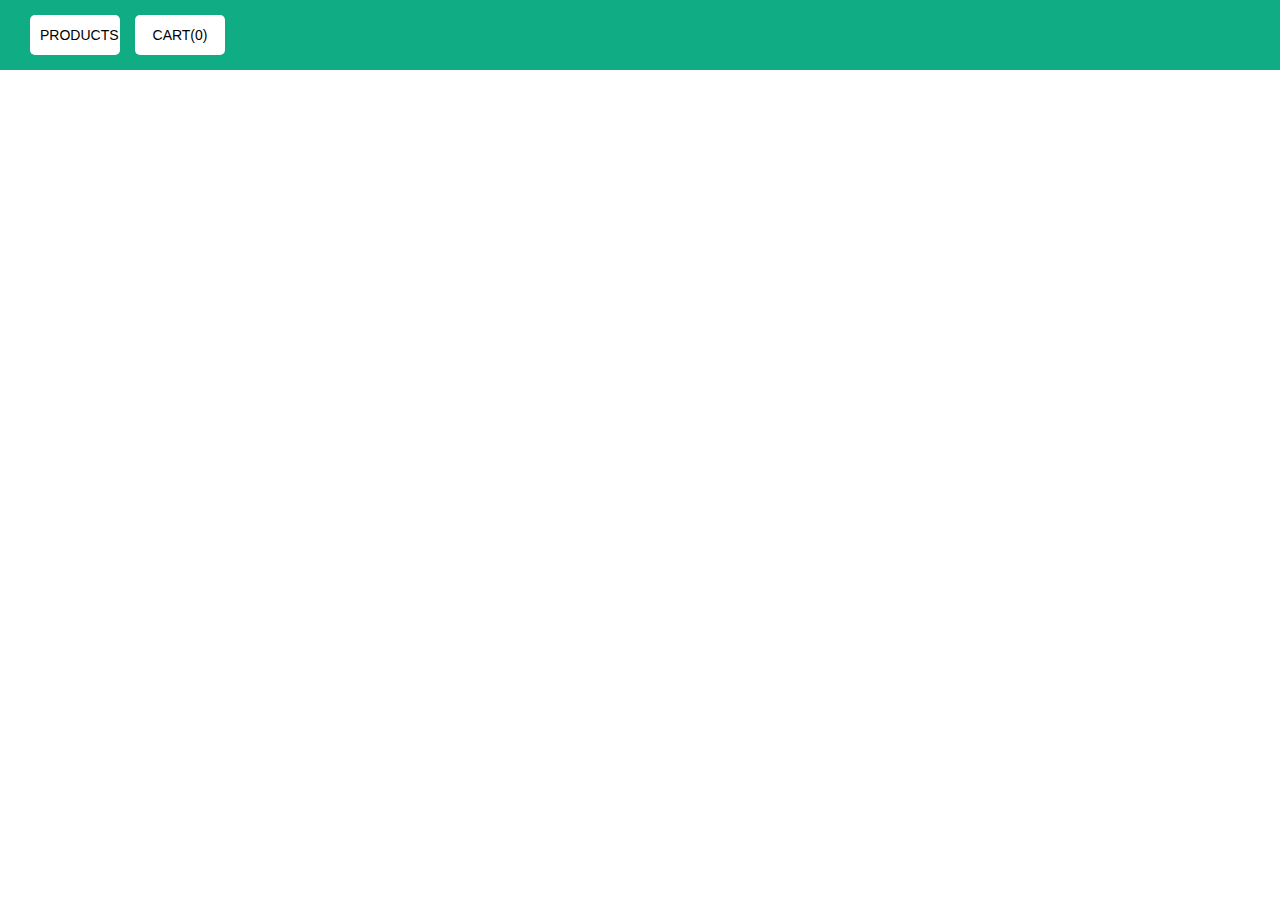
==== contextcart/index.html @ 49bf177f "updated site" ====
<!doctype html><html lang="en"><head><meta charset="utf-8"/><link rel="shortcut icon" href="/contextcart/favicon.ico"/><meta name="viewport" content="width=device-width,initial-scale=1,shrink-to-fit=no"/><meta name="theme-color" content="#000000"/><link rel="manifest" href="/contextcart/manifest.json"/><title>React App</title><link href="/contextcart/static/css/main.8dfe3e80.chunk.css" rel="stylesheet"></head><body><noscript>You need to enable JavaScript to run this app.</noscript><div id="root"></div><script>!function(l){function e(e){for(var r,t,n=e[0],o=e[1],u=e[2],f=0,i=[];f<n.length;f++)t=n[f],c[t]&&i.push(c[t][0]),c[t]=0;for(r in o)Object.prototype.hasOwnProperty.call(o,r)&&(l[r]=o[r]);for(s&&s(e);i.length;)i.shift()();return p.push.apply(p,u||[]),a()}function a(){for(var e,r=0;r<p.length;r++){for(var t=p[r],n=!0,o=1;o<t.length;o++){var u=t[o];0!==c[u]&&(n=!1)}n&&(p.splice(r--,1),e=f(f.s=t[0]))}return e}var t={},c={1:0},p=[];function f(e){if(t[e])return t[e].exports;var r=t[e]={i:e,l:!1,exports:{}};return l[e].call(r.exports,r,r.exports,f),r.l=!0,r.exports}f.m=l,f.c=t,f.d=function(e,r,t){f.o(e,r)||Object.defineProperty(e,r,{enumerable:!0,get:t})},f.r=function(e){"undefined"!=typeof Symbol&&Symbol.toStringTag&&Object.defineProperty(e,Symbol.toStringTag,{value:"Module"}),Object.defineProperty(e,"__esModule",{value:!0})},f.t=function(r,e){if(1&e&&(r=f(r)),8&e)return r;if(4&e&&"object"==typeof r&&r&&r.__esModule)return r;var t=Object.create(null);if(f.r(t),Object.defineProperty(t,"default",{enumerable:!0,value:r}),2&e&&"string"!=typeof r)for(var n in r)f.d(t,n,function(e){return r[e]}.bind(null,n));return t},f.n=function(e){var r=e&&e.__esModule?function(){return e.default}:function(){return e};return f.d(r,"a",r),r},f.o=function(e,r){return Object.prototype.hasOwnProperty.call(e,r)},f.p="/contextcart/";var r=window.webpackJsonp=window.webpackJsonp||[],n=r.push.bind(r);r.push=e,r=r.slice();for(var o=0;o<r.length;o++)e(r[o]);var s=n;a()}([])</script><script src="/contextcart/static/js/2.a60434ad.chunk.js"></script><script src="/contextcart/static/js/main.a47d1783.chunk.js"></script></body></html>
---- contextcart/static/css/main.8dfe3e80.chunk.css ----
body,html{padding:0;margin:0;font-family:Gill Sans,Gill Sans MT,Calibri,Trebuchet MS,sans-serif}.nav{padding:15px;background:#10ac84}button{border:none;color:#000;border-radius:5px;font-size:14px;background:#dadfe1;padding:10px;cursor:pointer}button:active{-webkit-transform:scale(.9);transform:scale(.9)}.nav button{margin-left:15px;border:none;background:#fff;color:#000;width:90px;height:40px;border-radius:5px;font-size:14px;text-transform:uppercase}li{margin-top:10px}th{text-align:left}.p{padding:15px}.flex{display:-webkit-flex;display:flex}.flex *{margin-left:10px}
/*# sourceMappingURL=main.8dfe3e80.chunk.css.map */
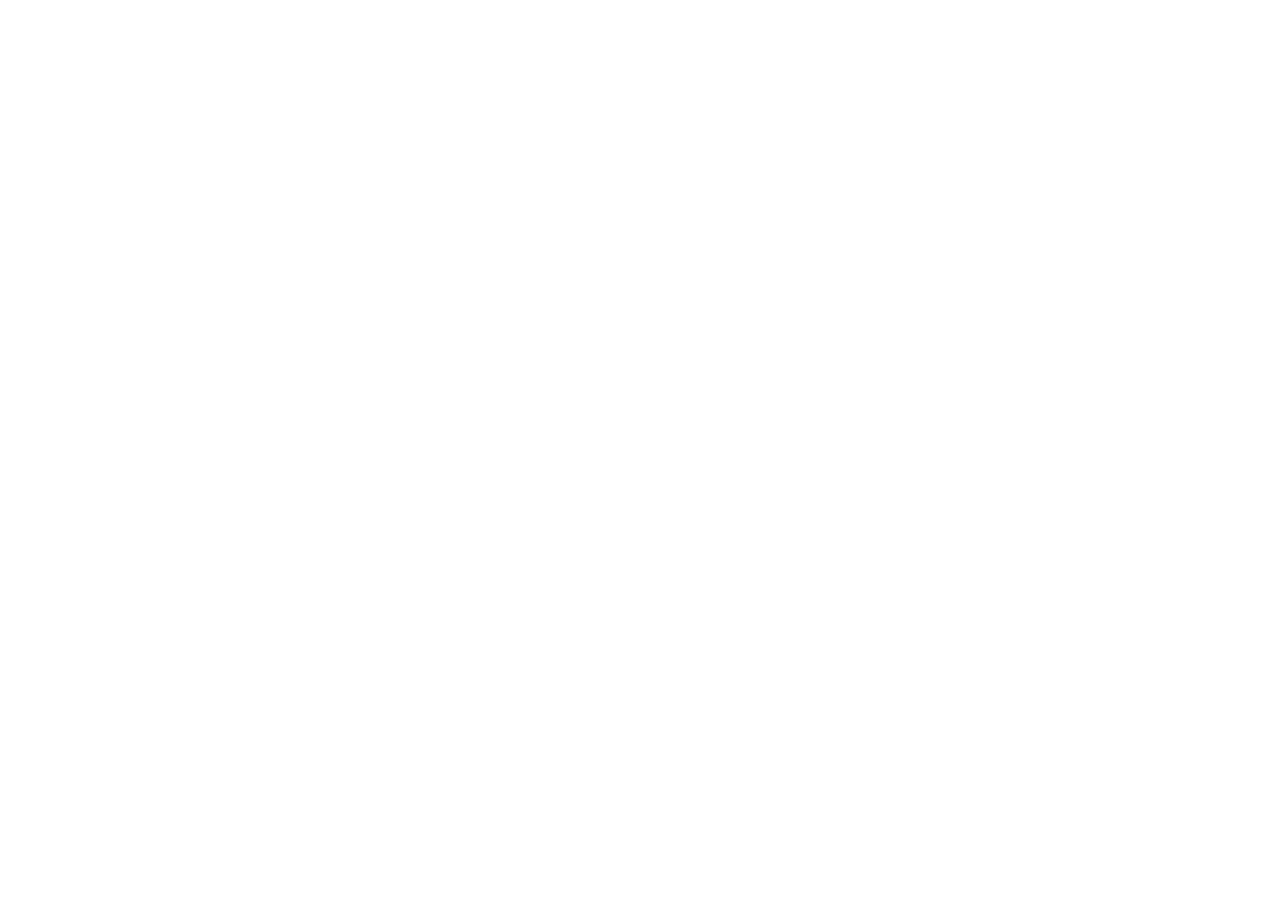
==== commit 231545d0: "added context cart" ====
--- a/contextcart/index.html
+++ b/contextcart/index.html
@@ -1 +1 @@
-<!doctype html><html lang="en"><head><meta charset="utf-8"/><link rel="shortcut icon" href="/contextcart/favicon.ico"/><meta name="viewport" content="width=device-width,initial-scale=1,shrink-to-fit=no"/><meta name="theme-color" content="#000000"/><link rel="manifest" href="/contextcart/manifest.json"/><title>React App</title><link href="/contextcart/static/css/main.8dfe3e80.chunk.css" rel="stylesheet"></head><body><noscript>You need to enable JavaScript to run this app.</noscript><div id="root"></div><script>!function(l){function e(e){for(var r,t,n=e[0],o=e[1],u=e[2],f=0,i=[];f<n.length;f++)t=n[f],c[t]&&i.push(c[t][0]),c[t]=0;for(r in o)Object.prototype.hasOwnProperty.call(o,r)&&(l[r]=o[r]);for(s&&s(e);i.length;)i.shift()();return p.push.apply(p,u||[]),a()}function a(){for(var e,r=0;r<p.length;r++){for(var t=p[r],n=!0,o=1;o<t.length;o++){var u=t[o];0!==c[u]&&(n=!1)}n&&(p.splice(r--,1),e=f(f.s=t[0]))}return e}var t={},c={1:0},p=[];function f(e){if(t[e])return t[e].exports;var r=t[e]={i:e,l:!1,exports:{}};return l[e].call(r.exports,r,r.exports,f),r.l=!0,r.exports}f.m=l,f.c=t,f.d=function(e,r,t){f.o(e,r)||Object.defineProperty(e,r,{enumerable:!0,get:t})},f.r=function(e){"undefined"!=typeof Symbol&&Symbol.toStringTag&&Object.defineProperty(e,Symbol.toStringTag,{value:"Module"}),Object.defineProperty(e,"__esModule",{value:!0})},f.t=function(r,e){if(1&e&&(r=f(r)),8&e)return r;if(4&e&&"object"==typeof r&&r&&r.__esModule)return r;var t=Object.create(null);if(f.r(t),Object.defineProperty(t,"default",{enumerable:!0,value:r}),2&e&&"string"!=typeof r)for(var n in r)f.d(t,n,function(e){return r[e]}.bind(null,n));return t},f.n=function(e){var r=e&&e.__esModule?function(){return e.default}:function(){return e};return f.d(r,"a",r),r},f.o=function(e,r){return Object.prototype.hasOwnProperty.call(e,r)},f.p="/contextcart/";var r=window.webpackJsonp=window.webpackJsonp||[],n=r.push.bind(r);r.push=e,r=r.slice();for(var o=0;o<r.length;o++)e(r[o]);var s=n;a()}([])</script><script src="/contextcart/static/js/2.a60434ad.chunk.js"></script><script src="/contextcart/static/js/main.a47d1783.chunk.js"></script></body></html>+<!doctype html><html lang="en"><head><meta charset="utf-8"/><link rel="shortcut icon" href="/favicon.ico"/><meta name="viewport" content="width=device-width,initial-scale=1,shrink-to-fit=no"/><meta name="theme-color" content="#000000"/><link rel="manifest" href="/manifest.json"/><title>React App</title><link href="/static/css/main.8dfe3e80.chunk.css" rel="stylesheet"></head><body><noscript>You need to enable JavaScript to run this app.</noscript><div id="root"></div><script>!function(l){function e(e){for(var r,t,n=e[0],o=e[1],u=e[2],f=0,i=[];f<n.length;f++)t=n[f],p[t]&&i.push(p[t][0]),p[t]=0;for(r in o)Object.prototype.hasOwnProperty.call(o,r)&&(l[r]=o[r]);for(s&&s(e);i.length;)i.shift()();return c.push.apply(c,u||[]),a()}function a(){for(var e,r=0;r<c.length;r++){for(var t=c[r],n=!0,o=1;o<t.length;o++){var u=t[o];0!==p[u]&&(n=!1)}n&&(c.splice(r--,1),e=f(f.s=t[0]))}return e}var t={},p={1:0},c=[];function f(e){if(t[e])return t[e].exports;var r=t[e]={i:e,l:!1,exports:{}};return l[e].call(r.exports,r,r.exports,f),r.l=!0,r.exports}f.m=l,f.c=t,f.d=function(e,r,t){f.o(e,r)||Object.defineProperty(e,r,{enumerable:!0,get:t})},f.r=function(e){"undefined"!=typeof Symbol&&Symbol.toStringTag&&Object.defineProperty(e,Symbol.toStringTag,{value:"Module"}),Object.defineProperty(e,"__esModule",{value:!0})},f.t=function(r,e){if(1&e&&(r=f(r)),8&e)return r;if(4&e&&"object"==typeof r&&r&&r.__esModule)return r;var t=Object.create(null);if(f.r(t),Object.defineProperty(t,"default",{enumerable:!0,value:r}),2&e&&"string"!=typeof r)for(var n in r)f.d(t,n,function(e){return r[e]}.bind(null,n));return t},f.n=function(e){var r=e&&e.__esModule?function(){return e.default}:function(){return e};return f.d(r,"a",r),r},f.o=function(e,r){return Object.prototype.hasOwnProperty.call(e,r)},f.p="/";var r=window.webpackJsonp=window.webpackJsonp||[],n=r.push.bind(r);r.push=e,r=r.slice();for(var o=0;o<r.length;o++)e(r[o]);var s=n;a()}([])</script><script src="/static/js/2.7696e660.chunk.js"></script><script src="/static/js/main.3603aaef.chunk.js"></script></body></html>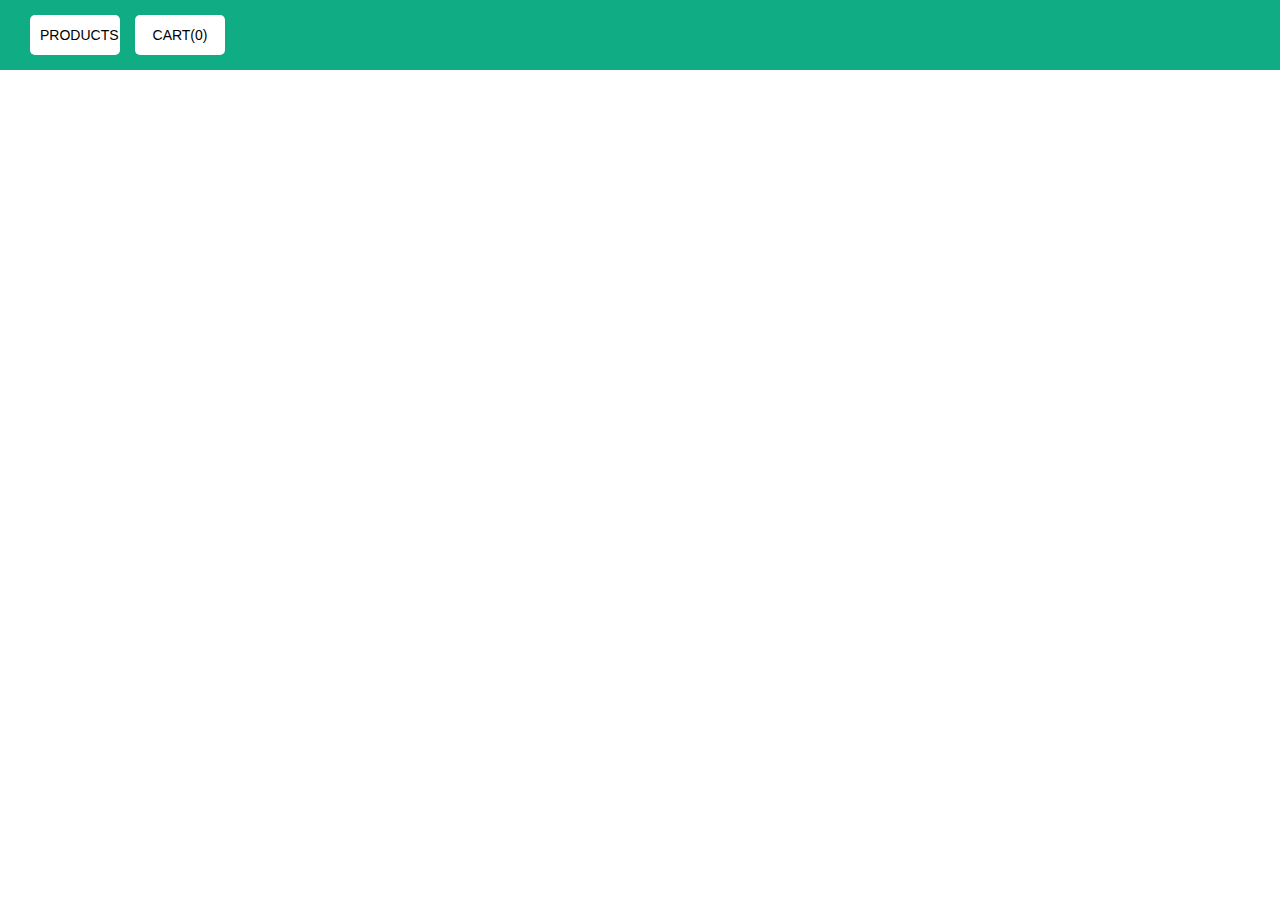
==== commit 419c3049: "new" ====
--- a/contextcart/index.html
+++ b/contextcart/index.html
@@ -1 +1 @@
-<!doctype html><html lang="en"><head><meta charset="utf-8"/><link rel="shortcut icon" href="/favicon.ico"/><meta name="viewport" content="width=device-width,initial-scale=1,shrink-to-fit=no"/><meta name="theme-color" content="#000000"/><link rel="manifest" href="/manifest.json"/><title>React App</title><link href="/static/css/main.8dfe3e80.chunk.css" rel="stylesheet"></head><body><noscript>You need to enable JavaScript to run this app.</noscript><div id="root"></div><script>!function(l){function e(e){for(var r,t,n=e[0],o=e[1],u=e[2],f=0,i=[];f<n.length;f++)t=n[f],p[t]&&i.push(p[t][0]),p[t]=0;for(r in o)Object.prototype.hasOwnProperty.call(o,r)&&(l[r]=o[r]);for(s&&s(e);i.length;)i.shift()();return c.push.apply(c,u||[]),a()}function a(){for(var e,r=0;r<c.length;r++){for(var t=c[r],n=!0,o=1;o<t.length;o++){var u=t[o];0!==p[u]&&(n=!1)}n&&(c.splice(r--,1),e=f(f.s=t[0]))}return e}var t={},p={1:0},c=[];function f(e){if(t[e])return t[e].exports;var r=t[e]={i:e,l:!1,exports:{}};return l[e].call(r.exports,r,r.exports,f),r.l=!0,r.exports}f.m=l,f.c=t,f.d=function(e,r,t){f.o(e,r)||Object.defineProperty(e,r,{enumerable:!0,get:t})},f.r=function(e){"undefined"!=typeof Symbol&&Symbol.toStringTag&&Object.defineProperty(e,Symbol.toStringTag,{value:"Module"}),Object.defineProperty(e,"__esModule",{value:!0})},f.t=function(r,e){if(1&e&&(r=f(r)),8&e)return r;if(4&e&&"object"==typeof r&&r&&r.__esModule)return r;var t=Object.create(null);if(f.r(t),Object.defineProperty(t,"default",{enumerable:!0,value:r}),2&e&&"string"!=typeof r)for(var n in r)f.d(t,n,function(e){return r[e]}.bind(null,n));return t},f.n=function(e){var r=e&&e.__esModule?function(){return e.default}:function(){return e};return f.d(r,"a",r),r},f.o=function(e,r){return Object.prototype.hasOwnProperty.call(e,r)},f.p="/";var r=window.webpackJsonp=window.webpackJsonp||[],n=r.push.bind(r);r.push=e,r=r.slice();for(var o=0;o<r.length;o++)e(r[o]);var s=n;a()}([])</script><script src="/static/js/2.7696e660.chunk.js"></script><script src="/static/js/main.3603aaef.chunk.js"></script></body></html>+<!doctype html><html lang="en"><head><meta charset="utf-8"/><link rel="shortcut icon" href="/contextcart/favicon.ico"/><meta name="viewport" content="width=device-width,initial-scale=1,shrink-to-fit=no"/><meta name="theme-color" content="#000000"/><link rel="manifest" href="/contextcart/manifest.json"/><title>React App</title><link href="/contextcart/static/css/main.8dfe3e80.chunk.css" rel="stylesheet"></head><body><noscript>You need to enable JavaScript to run this app.</noscript><div id="root"></div><script>!function(l){function e(e){for(var r,t,n=e[0],o=e[1],u=e[2],f=0,i=[];f<n.length;f++)t=n[f],c[t]&&i.push(c[t][0]),c[t]=0;for(r in o)Object.prototype.hasOwnProperty.call(o,r)&&(l[r]=o[r]);for(s&&s(e);i.length;)i.shift()();return p.push.apply(p,u||[]),a()}function a(){for(var e,r=0;r<p.length;r++){for(var t=p[r],n=!0,o=1;o<t.length;o++){var u=t[o];0!==c[u]&&(n=!1)}n&&(p.splice(r--,1),e=f(f.s=t[0]))}return e}var t={},c={1:0},p=[];function f(e){if(t[e])return t[e].exports;var r=t[e]={i:e,l:!1,exports:{}};return l[e].call(r.exports,r,r.exports,f),r.l=!0,r.exports}f.m=l,f.c=t,f.d=function(e,r,t){f.o(e,r)||Object.defineProperty(e,r,{enumerable:!0,get:t})},f.r=function(e){"undefined"!=typeof Symbol&&Symbol.toStringTag&&Object.defineProperty(e,Symbol.toStringTag,{value:"Module"}),Object.defineProperty(e,"__esModule",{value:!0})},f.t=function(r,e){if(1&e&&(r=f(r)),8&e)return r;if(4&e&&"object"==typeof r&&r&&r.__esModule)return r;var t=Object.create(null);if(f.r(t),Object.defineProperty(t,"default",{enumerable:!0,value:r}),2&e&&"string"!=typeof r)for(var n in r)f.d(t,n,function(e){return r[e]}.bind(null,n));return t},f.n=function(e){var r=e&&e.__esModule?function(){return e.default}:function(){return e};return f.d(r,"a",r),r},f.o=function(e,r){return Object.prototype.hasOwnProperty.call(e,r)},f.p="/contextcart/";var r=window.webpackJsonp=window.webpackJsonp||[],n=r.push.bind(r);r.push=e,r=r.slice();for(var o=0;o<r.length;o++)e(r[o]);var s=n;a()}([])</script><script src="/contextcart/static/js/2.7696e660.chunk.js"></script><script src="/contextcart/static/js/main.b7468a17.chunk.js"></script></body></html>--- a/contextcart/static/css/main.8dfe3e80.chunk.css
+++ b/contextcart/static/css/main.8dfe3e80.chunk.css
@@ -0,0 +1,2 @@
+body,html{padding:0;margin:0;font-family:Gill Sans,Gill Sans MT,Calibri,Trebuchet MS,sans-serif}.nav{padding:15px;background:#10ac84}button{border:none;color:#000;border-radius:5px;font-size:14px;background:#dadfe1;padding:10px;cursor:pointer}button:active{-webkit-transform:scale(.9);transform:scale(.9)}.nav button{margin-left:15px;border:none;background:#fff;color:#000;width:90px;height:40px;border-radius:5px;font-size:14px;text-transform:uppercase}li{margin-top:10px}th{text-align:left}.p{padding:15px}.flex{display:-webkit-flex;display:flex}.flex *{margin-left:10px}
+/*# sourceMappingURL=main.8dfe3e80.chunk.css.map */